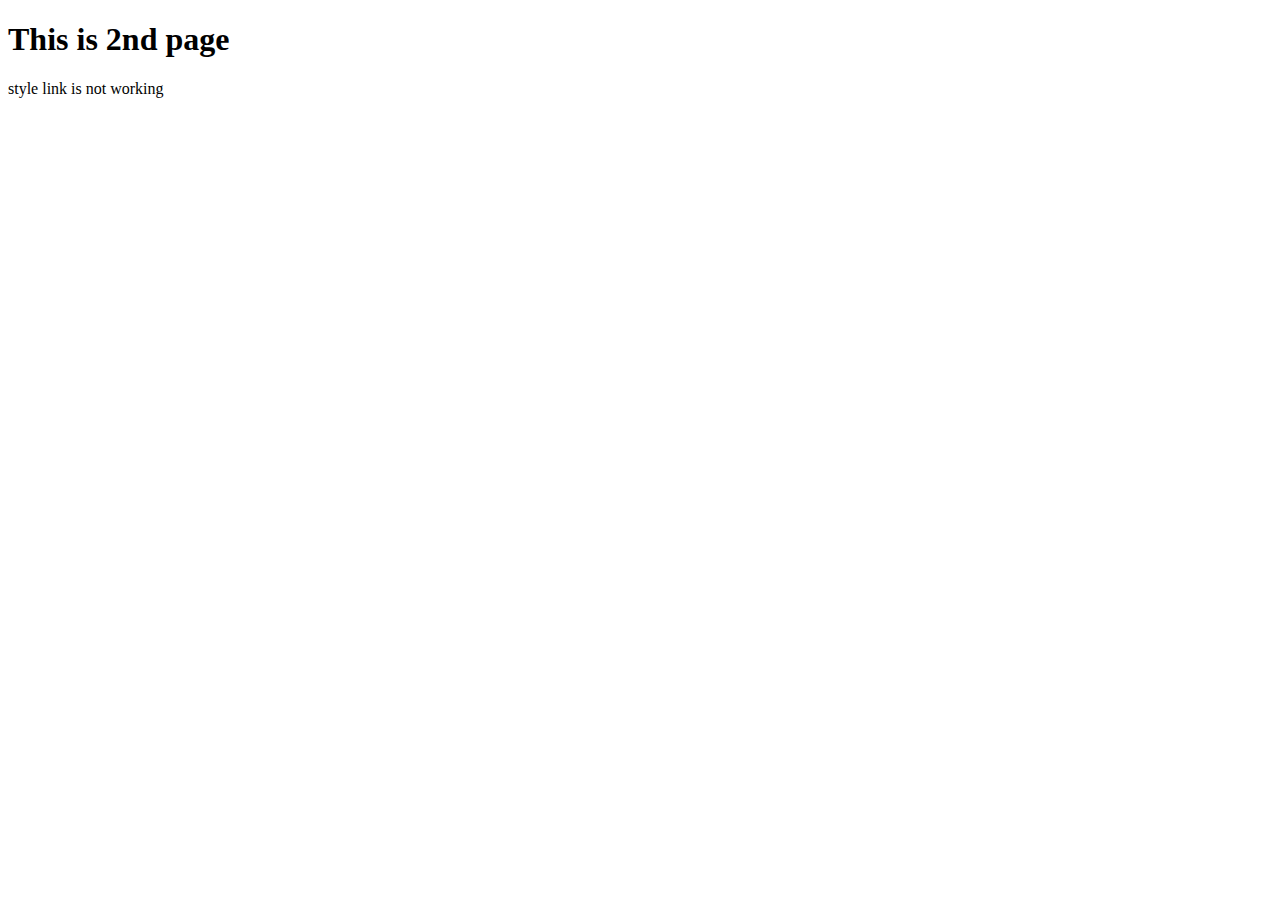
==== page2.html @ 4ceb3bda "Added new page" ====
<!DOCTYPE html>
<html lang="en" dir="ltr"

<head>
  <meta charset="utf-8"
  <title></title>
  <link rel="stylesheet" href="css page.css"
</head>

<body>
  
  <h1>This is 2nd page</h1>
  <p>style link is not working</p>

</body>
</html>
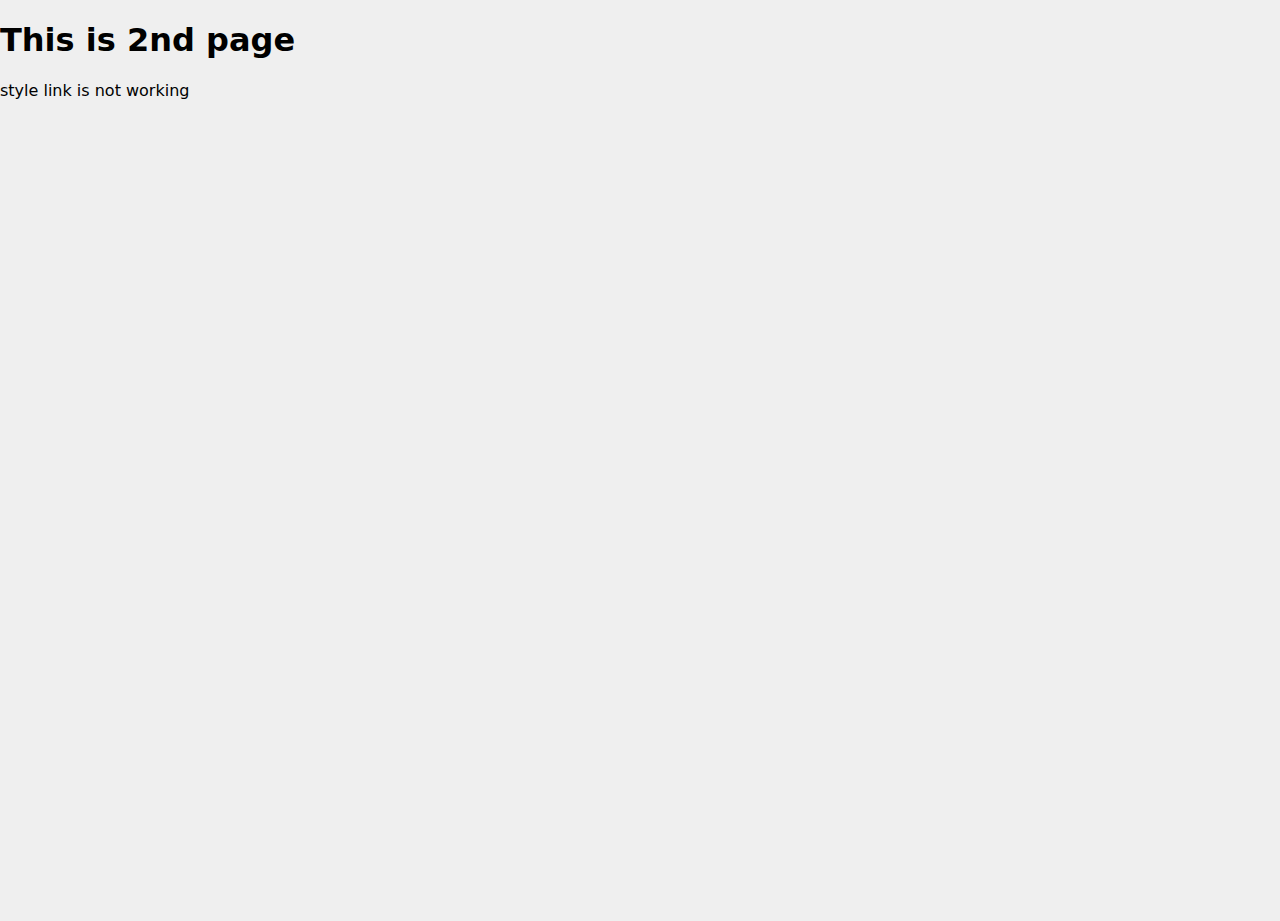
==== commit 38af03f4: "css link bug fixed" ====
--- a/page2.html
+++ b/page2.html
@@ -4,7 +4,7 @@
 <head>
   <meta charset="utf-8"
   <title></title>
-  <link rel="stylesheet" href="css page.css"
+  <link rel="stylesheet" href="style.css"
 </head>
 
 <body>
--- a/style.css
+++ b/style.css
@@ -0,0 +1,141 @@
+body {
+  margin: 0;
+  padding: 0;
+  font-family: Sans;
+  background: #efefef;
+  height: 100vh;
+  overflow: hidden;
+}
+
+.center {
+  position: absolute;
+  top: 50%;
+  left: 50%;
+  transform: translate(-50%, -50%);
+  width: 400px;
+  background: #efefef;
+  border-radius: 10px;
+}
+
+.img-center { display: block; margin-left: auto; margin-right: auto; width: 50%;margin-bottom:150px; }
+
+.center h1 {
+  text-align: center;
+  padding: 0 0 20px 0;
+  border-bottom: 1px solid silver;
+}
+
+.center form {
+  padding: 0 40px;
+  box-sizing: border-box;
+}
+
+form .txt_field {
+  position: relative;
+  border-bottom: 2px solid #adadad;
+  margin: 30px 0;
+}
+
+.txt_field input {
+  width: 100%;
+  position: relative;
+  padding: 0 5px;
+  height: 40px;
+  font-size: 20px;
+  border: none;
+  background: none;
+  outline: none;
+}
+
+.txt_field label {
+  position: absolute;
+  top: 50%;
+  left: 5px;
+  color: #adadad;
+  transform: translateY(-50%);
+  font-size: 16px;
+  pointer-events: none;
+  transition: 0.5s;
+}
+.txt_field span::before {
+  content: "";
+  position: absolute;
+  top: 40%;
+  left: 0;
+  width: 0%;
+  height: 2px;
+  background: #red;
+  transition: 0.5s;
+}
+
+.txt_field input:focus ~ label,
+.txt_field input:valid ~ label {
+  top: -5px;
+  color:red;
+}
+.txt_field input:focus ~ span::before,
+.txt_field input:valid ~ span::before {
+  width: 100%;
+}
+
+.pass {
+  margin: -5px 0 20px 5px;
+  color: #adadad;
+  cursor: pointer;
+}
+
+.pass:hover {
+  text-decoration: underline;
+}
+
+input[type="submit"] {
+  font-family: Serif;
+  width: 100%;
+  height: 40px;
+  background: red;
+  border-style: outset;
+  border-width: 0;
+  border-color: red;
+  font-size: 18px;
+  color: white;
+  font-weight: 700;
+  cursor: pointer;
+  outline: none;
+}
+
+input[type="submit"]:hover {
+  border-color: red;
+  transition: 0.5s;
+}
+
+input[type="submit1"] {
+  font-family: Serif;
+  width: 99%;
+  height: 40px;
+  background: #D3D3D3;
+  border-style: outset;
+  border-width: 0;
+  border-color:#D3D3D3;
+  font-size: 18px;
+  color: white;
+  font-weight: 700;
+  cursor: pointer;
+  outline: none;
+  text-align: center;
+  margin-top: 10px;
+}
+/*.signup_link {
+  margin: 30px 0;
+  text-align: center;
+  font-size: 16px;
+  color: #666;
+}
+
+.signup_link a {
+  color: red;
+  text-decoration: none;
+}
+.signup_link a:hover {
+  text-decoration: underline;
+}
+*/
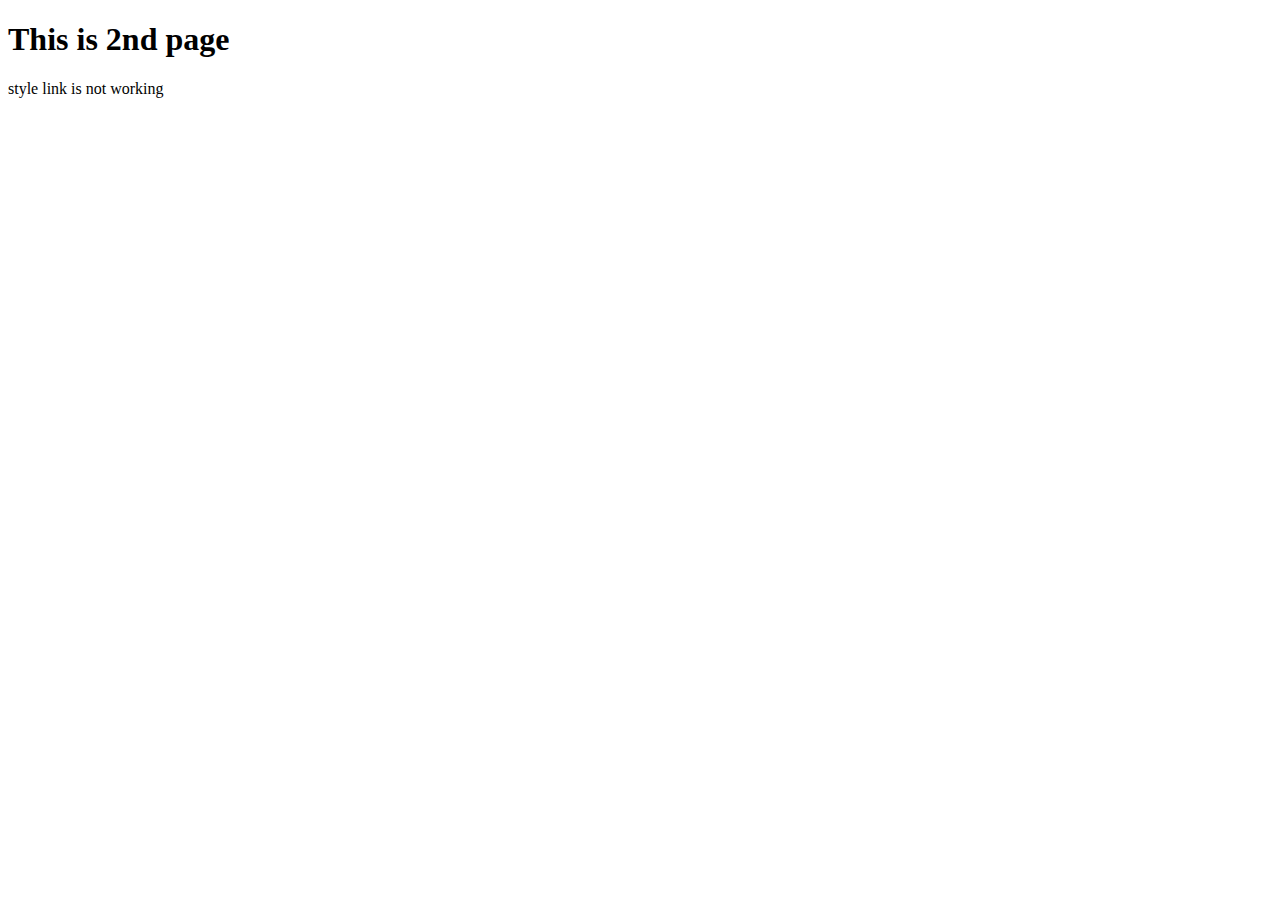
==== commit c59cebfe: "Updated versions" ====
--- a/page2.html
+++ b/page2.html
@@ -4,7 +4,7 @@
 <head>
   <meta charset="utf-8"
   <title></title>
-  <link rel="stylesheet" href="style.css"
+  <link rel="stylesheet" href="style/main.css"
 </head>
 
 <body>
--- a/style/main.css
+++ b/style/main.css
@@ -0,0 +1,144 @@
+@import url(//db.onlinewebfonts.com/c/8e4b8cb6c9ef503769bf424ac4162d63?family=A1+Sans);
+url(//db.onlinewebfonts.com/c/a46184f8d7484ccf6bfdf17ab89e2e67?family=A1+Serif);
+
+body {
+  margin: 0;
+  padding: 0;
+  font-family: A1 Sans;
+  background: #efefef;
+  height: 100vh;
+  overflow: hidden;
+}
+
+.center {
+  position: absolute;
+  top: 50%;
+  left: 50%;
+  transform: translate(-50%, -50%);
+  width: 400px;
+  background: #efefef;
+  border-radius: 10px;
+}
+
+.img-center { display: block; margin-left: auto; margin-right: auto; width: 50%;margin-bottom:150px; }
+
+.center h1 {
+  text-align: center;
+  padding: 0 0 20px 0;
+  border-bottom: 1px solid silver;
+}
+
+.center form {
+  padding: 0 40px;
+  box-sizing: border-box;
+}
+
+form .txt_field {
+  position: relative;
+  border-bottom: 2px solid #adadad;
+  margin: 30px 0;
+}
+
+.txt_field input {
+  width: 100%;
+  position: relative;
+  padding: 0 5px;
+  height: 40px;
+  font-size: 20px;
+  border: none;
+  background: none;
+  outline: none;
+}
+
+.txt_field label {
+  position: absolute;
+  top: 50%;
+  left: 5px;
+  color: #adadad;
+  transform: translateY(-50%);
+  font-size: 16px;
+  pointer-events: none;
+  transition: 0.5s;
+}
+.txt_field span::before {
+  content: "";
+  position: absolute;
+  top: 40%;
+  left: 0;
+  width: 0%;
+  height: 2px;
+  background: #red;
+  transition: 0.5s;
+}
+
+.txt_field input:focus ~ label,
+.txt_field input:valid ~ label {
+  top: -5px;
+  color:red;
+}
+.txt_field input:focus ~ span::before,
+.txt_field input:valid ~ span::before {
+  width: 100%;
+}
+
+.pass {
+  margin: -5px 0 20px 5px;
+  color: #adadad;
+  cursor: pointer;
+}
+
+.pass:hover {
+  text-decoration: underline;
+}
+
+input[type="submit"] {
+  font-family: A1 Serif;
+  width: 100%;
+  height: 40px;
+  background: red;
+  border-style: outset;
+  border-width: 0;
+  border-color: red;
+  font-size: 18px;
+  color: white;
+  font-weight: 700;
+  cursor: pointer;
+  outline: none;
+}
+
+input[type="submit"]:hover {
+  border-color: red;
+  transition: 0.5s;
+}
+
+input[type="submit1"] {
+  font-family: A1 Serif;
+  width: 99%;
+  height: 40px;
+  background: #D3D3D3;
+  border-style: outset;
+  border-width: 0;
+  border-color:#D3D3D3;
+  font-size: 18px;
+  color: white;
+  font-weight: 700;
+  cursor: pointer;
+  outline: none;
+  text-align: center;
+  margin-top: 10px;
+}
+/*.signup_link {
+  margin: 30px 0;
+  text-align: center;
+  font-size: 16px;
+  color: #666;
+}
+
+.signup_link a {
+  color: red;
+  text-decoration: none;
+}
+.signup_link a:hover {
+  text-decoration: underline;
+}
+*/
